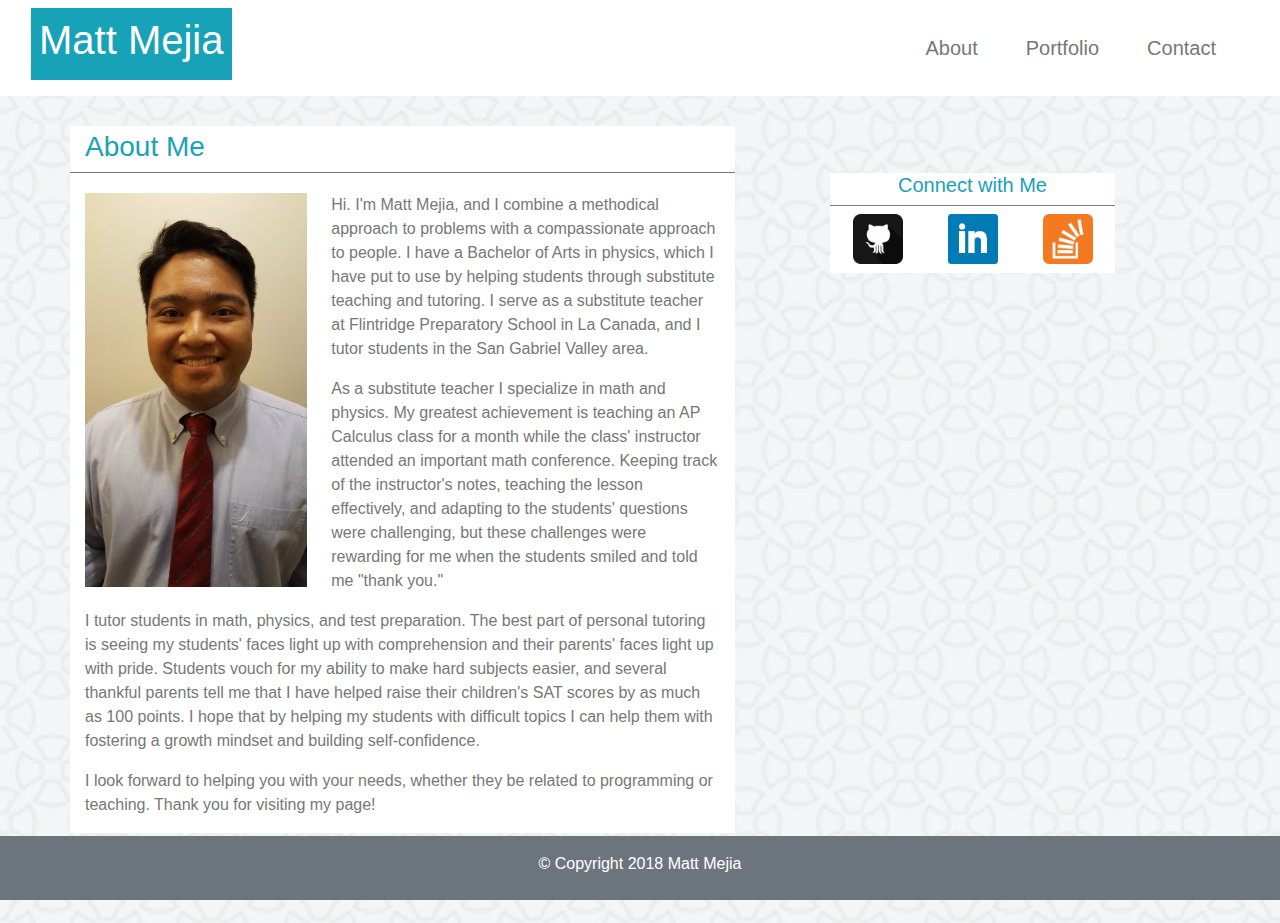
==== contact.html @ b2e947c7 "Copy-pasted framework from index.html into contact.html." ====
<!doctype html>
<html lang="en">

<!-- 
    To Do:
    1. Add personal picture (*)
        a. Resize personal picture (*)
    2. Change Footer color (*)
    3. Make footer "sticky" (*)
    4. Add pictures for social media links (*)
        a. Make the sidebar smaller (*)
        b. Center the pictures (*)
    5. Add links (*)
    6. Make page pretty (*)
    7. Add links to "portfolio" and "contact"

    ==================================================



-->





<head>
    <!-- Required meta tags -->
    <meta charset="utf-8">
    <meta name="viewport" content="width=device-width, initial-scale=1, shrink-to-fit=no">

    <!-- Bootstrap CSS -->
    <link rel="stylesheet" href="https://maxcdn.bootstrapcdn.com/bootstrap/4.0.0/css/bootstrap.min.css" integrity="sha384-Gn5384xqQ1aoWXA+058RXPxPg6fy4IWvTNh0E263XmFcJlSAwiGgFAW/dAiS6JXm"
        crossorigin="anonymous">
    <link rel="stylesheet" type="text/css" href="assets/css/style.css">

    <title>About Me</title>
</head>

<body class="bg">

    <!-- Navbar -->
    <nav class="navbar navbar-expand-sm white_bg justify-content-end">

        <div class="container-fluid">
            <h1 class="bg-info text-white px-2 pt-2 pb-3">Matt Mejia</h1>
        </div>

        <ul class="navbar-nav">
            <li class="nav-item mr-5" style = "color: #777777; font-size: 20px">
                About
            </li>
            <li class="nav-item mr-5" style = "color: #777777; font-size: 20px">
                Portfolio
            </li>
            <li class="nav-item mr-5" style = "color: #777777; font-size: 20px">
                Contact
            </li>
        </ul>

    </nav>



    <!-- The Body Content -->
    <div class="container clearfix" style = "overflow-x: hidden">   
        <!--===================================-->
        <!-- Floating image was messing up container shape. Clearfix fixed this issue. -->
        <!-- The "style" property prevents a horizontal scrollbar from appearing for computer monitors. -->
        <!--===================================-->


        <!-- Row 1: space -->
        <section class="row space"></section>


        <!-- Row 2: "About Me" heading -->
        <section class="row">

            <!-- "About Me" heading -->
            <section class="col-md-7 pt-1 white_bg" style="border-bottom: 1px solid #777777">
                <h3 class = "text-info">About Me</h3>
            </section>

            <!-- Spacing -->
            <section class="col-md-1"></section>

        </section>


        <!-- Row 3: Picture, "About Me" content, and sidebar content. -->
        <section class="row px-auto">
            <section class="col-md-7 white_bg" style="padding-top: 20px; color: #777777">

                <!-- Photo -->
                <img src="assets/images/me.jpg" class="img-fluid mr-4 float-left" alt="me" style="max-width: 35%">


                <!-- "About Me" content -->
                <p>
                    Hi. I'm Matt Mejia, and I combine a methodical approach to problems with a compassionate approach to people. I have a Bachelor
                    of Arts in physics, which I have put to use by helping students through substitute teaching and tutoring.
                    I serve as a substitute teacher at Flintridge Preparatory School in La Canada, and I tutor students in
                    the San Gabriel Valley area.
                </p>
                <p>
                    As a substitute teacher I specialize in math and physics. My greatest achievement is teaching an AP Calculus class for a
                    month while the class' instructor attended an important math conference. Keeping track of the instructor's
                    notes, teaching the lesson effectively, and adapting to the students' questions were challenging, but
                    these challenges were rewarding for me when the students smiled and told me "thank you."
                </p>
                <p>
                    I tutor students in math, physics, and test preparation. The best part of personal tutoring is seeing my students' faces
                    light up with comprehension and their parents' faces light up with pride. Students vouch for my ability
                    to make hard subjects easier, and several thankful parents tell me that I have helped raise their children's
                    SAT scores by as much as 100 points. I hope that by helping my students with difficult topics I can help
                    them with fostering a growth mindset and building self-confidence.
                </p>
                <p>
                    I look forward to helping you with your needs, whether they be related to programming or teaching. Thank you for visiting
                    my page!
                </p>
            </section>

            <!-- Horizontal spacing -->
            <section class="col-md-1 space"></section>  
            

            <!-- Sidebar Content (flex) -->
            <section class="col-md-3 sidebar white_bg d-flex flex-column">

                <!-- Sidebar heading -->
                <div class = "row" style = "border-bottom: 1px solid #777777">
                    <h5 class = "text-info mx-auto">Connect with Me</h5>
                </div>

                <!-- Social Media Links -->
                <div class = "row pt-2 d-flex flex-row justify-content-around">

                    <!-- GitHub link -->
                    <figure class="nav-item">
                        <a href="https://github.com/Mattmej">
                            <img src="assets/images/github_icon.png" class="social-link" alt="GitHub">
                        </a>
                    </figure>

                    <!-- LinkedIn link -->
                    <figure class="nav-item">
                        <a href="https://www.linkedin.com/in/matthew-mejia-bba6a1104">
                            <img src="assets/images/linkedin_icon.png" class="social-link" alt="LinkedIn">
                        </a>
                    </figure>

                    <!-- Stack Overflow link -->
                    <figure class="nav-item">
                        <a href="https://stackoverflow.com/users/9232288/matt-mejia">
                            <img src="assets/images/stackoverflow_icon.png" class="social-link" alt="Stack Overflow">
                        </a>
                    </figure>
                    
                </div>

            </section>
            
        </section>



        <!-- Spacing at the bottom of the body. -->
        <section class="row space"></section>
        <section class="row space"></section>
        <section class="row space"></section>
        <!-- <section class = "row">
            <div class = "col-md-12 space"></div>
        </section>

        <section class = "row">
            <div class = "col-md-12 space"></div>
        </section>

        <section class = "row">
            <div class = "col-md-12"></div>
        </section> -->

    </div>


    <!-- Footer -->
    <footer class="footer bg-secondary fixed-bottom">
        <div class="container pb-2 pt-3 text-white">
            <p class="text-center">&copy; Copyright 2018 Matt Mejia</p>
        </div>




    </footer>
</body>
---- assets/css/style.css ----
body, html {
    height: 100%;
}

body {overflow-x: hidden;}


.bg {
    /* Image used */
    background-image: url("../images/circles-light.png");

    /* Makes the image the page's full height */
    /* height: 100%; */
    height: auto;

    /* Centers and scales the image properly */
    background-position: center;
    /* background-repeat: no-repeat; */
    background-size: cover;
}

.sidebar {
    height: 100px;
    /* width: 100px; */
    /* border-bottom: 1px solid #777777; */
}

.space {
    margin-bottom: 30px;
}

.pic-holder {
    float: left;
    height: 100px;
    width: 100px;
    border: 1px solid black;
    margin-right: 20px;
}

.white_bg {
    background-color: white;
}

.social-link {
    height: 50px;
    width: 50px;
}

.text-holder {
    width: 100px;
    height: 25px;
    border: 1px solid black;
    float: left;
}

.img-size {
    display: block;
    max-width: 200px;
    max-height: 200px;
    width: auto;
    height: auto;
}

.clearfix {
    overflow: auto;
}
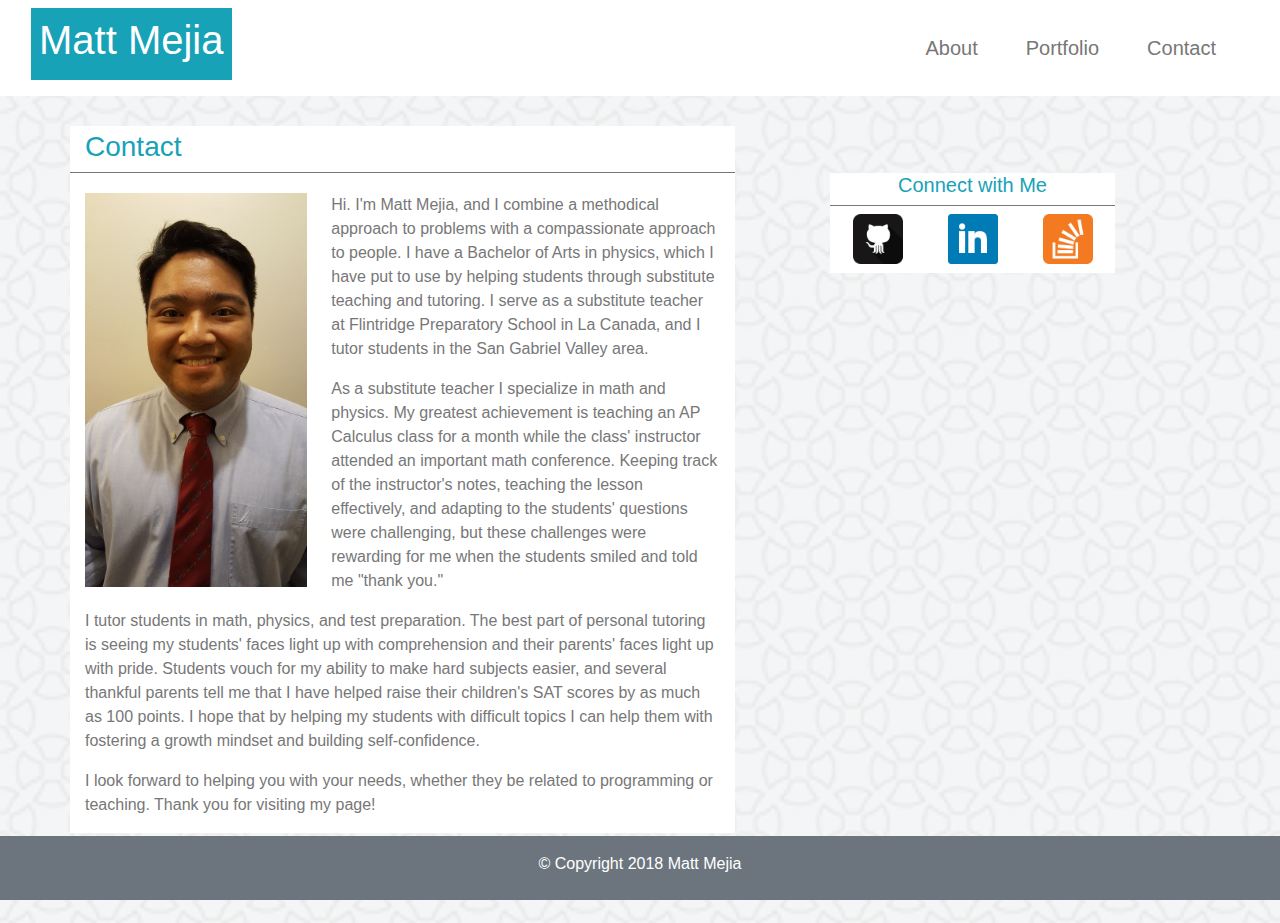
==== commit fed22254: "Make minor title changes in contact.html and edit comments in portfolio.html." ====
--- a/contact.html
+++ b/contact.html
@@ -34,7 +34,7 @@
         crossorigin="anonymous">
     <link rel="stylesheet" type="text/css" href="assets/css/style.css">
 
-    <title>About Me</title>
+    <title>Contact</title>
 </head>
 
 <body class="bg">
@@ -79,7 +79,7 @@
 
             <!-- "About Me" heading -->
             <section class="col-md-7 pt-1 white_bg" style="border-bottom: 1px solid #777777">
-                <h3 class = "text-info">About Me</h3>
+                <h3 class = "text-info">Contact</h3>
             </section>
 
             <!-- Spacing -->
@@ -88,7 +88,7 @@
         </section>
 
 
-        <!-- Row 3: Picture, "About Me" content, and sidebar content. -->
+        <!-- Row 3: Picture, "Contact" content, and sidebar content. -->
         <section class="row px-auto">
             <section class="col-md-7 white_bg" style="padding-top: 20px; color: #777777">
 
@@ -96,7 +96,7 @@
                 <img src="assets/images/me.jpg" class="img-fluid mr-4 float-left" alt="me" style="max-width: 35%">
 
 
-                <!-- "About Me" content -->
+                <!-- "Contact" content -->
                 <p>
                     Hi. I'm Matt Mejia, and I combine a methodical approach to problems with a compassionate approach to people. I have a Bachelor
                     of Arts in physics, which I have put to use by helping students through substitute teaching and tutoring.
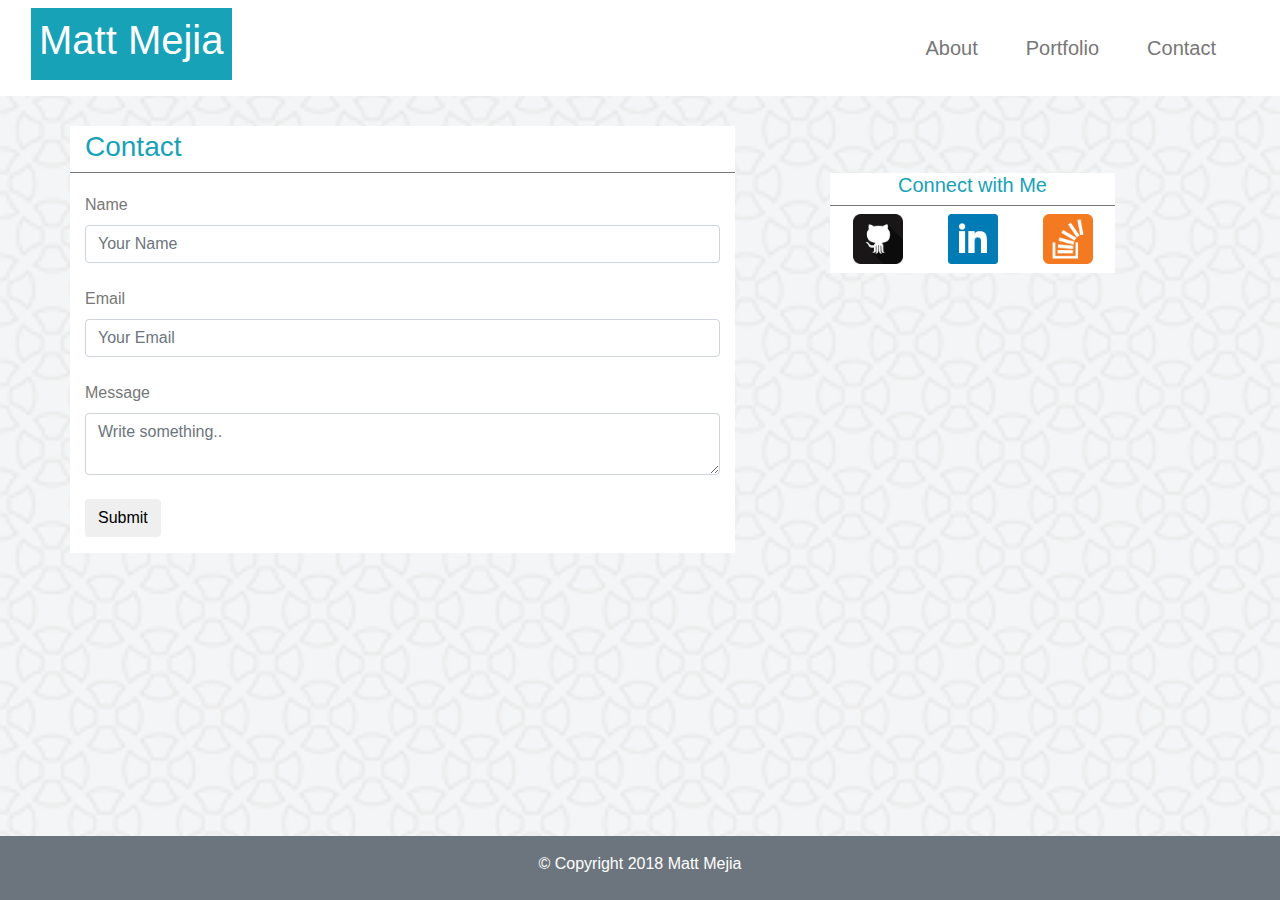
==== commit 89c686f0: "Finish contact.html. Now need to link pages to header." ====
--- a/contact.html
+++ b/contact.html
@@ -92,34 +92,84 @@
         <section class="row px-auto">
             <section class="col-md-7 white_bg" style="padding-top: 20px; color: #777777">
 
-                <!-- Photo -->
-                <img src="assets/images/me.jpg" class="img-fluid mr-4 float-left" alt="me" style="max-width: 35%">
-
-
-                <!-- "Contact" content -->
-                <p>
-                    Hi. I'm Matt Mejia, and I combine a methodical approach to problems with a compassionate approach to people. I have a Bachelor
-                    of Arts in physics, which I have put to use by helping students through substitute teaching and tutoring.
-                    I serve as a substitute teacher at Flintridge Preparatory School in La Canada, and I tutor students in
-                    the San Gabriel Valley area.
-                </p>
-                <p>
-                    As a substitute teacher I specialize in math and physics. My greatest achievement is teaching an AP Calculus class for a
-                    month while the class' instructor attended an important math conference. Keeping track of the instructor's
-                    notes, teaching the lesson effectively, and adapting to the students' questions were challenging, but
-                    these challenges were rewarding for me when the students smiled and told me "thank you."
-                </p>
-                <p>
-                    I tutor students in math, physics, and test preparation. The best part of personal tutoring is seeing my students' faces
-                    light up with comprehension and their parents' faces light up with pride. Students vouch for my ability
-                    to make hard subjects easier, and several thankful parents tell me that I have helped raise their children's
-                    SAT scores by as much as 100 points. I hope that by helping my students with difficult topics I can help
-                    them with fostering a growth mindset and building self-confidence.
-                </p>
-                <p>
-                    I look forward to helping you with your needs, whether they be related to programming or teaching. Thank you for visiting
-                    my page!
-                </p>
+                <form action="mailto:mattcmej@gmail.com" method="post" enctype="text/plain">
+
+                    <div class = "form-group">
+
+
+                        <label for="name">Name</label>
+                        <input type="text" id="name" name="yourname" placeholder="Your Name" class = "form-control">
+
+                        <br>
+    
+                        <label for="email">Email</label>
+                        <input type="text" id="email" name="youremail" placeholder="Your Email" class = "form-control">
+
+                        <br>
+    
+                        <label for="msg">Message</label>
+                        <textarea id="msg" name="Message" placeholder="Write something.." class = "form-control"></textarea>
+
+                        <br>
+    
+                        <input type="submit" value="Submit" class = "btn btn-default">
+
+
+
+
+                    </div>
+
+
+
+
+                   
+                </form>
+
+
+
+
+
+
+
+
+
+
+
+
+
+
+
+
+
+
+
+
+
+
+
+
+
+
+
+
+
+
+
+
+
+
+
+
+
+
+
+
+
+
+
+
+
+
             </section>
 
             <!-- Horizontal spacing -->
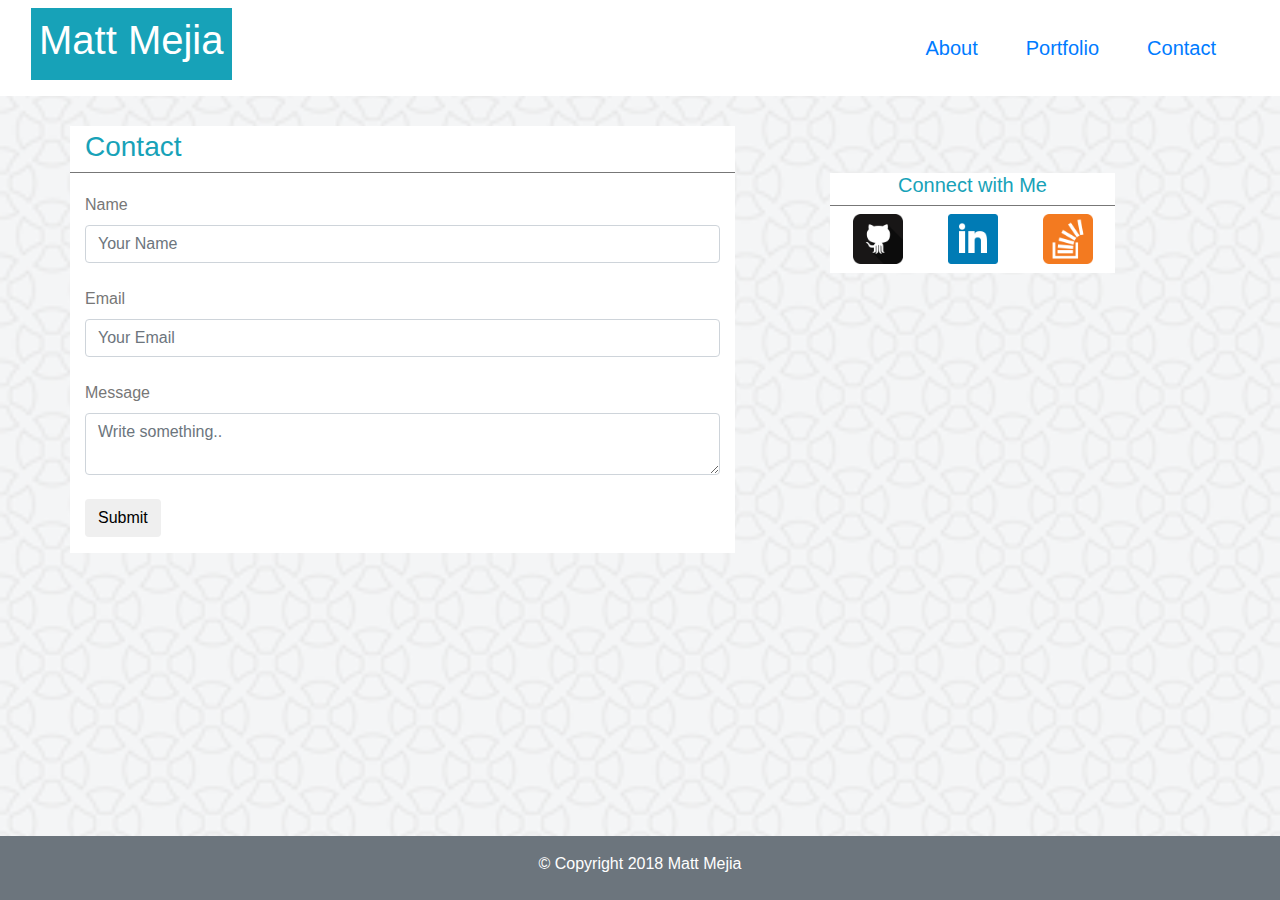
==== commit c48fb0ec: "Add links to header of contact.html." ====
--- a/contact.html
+++ b/contact.html
@@ -48,13 +48,13 @@
 
         <ul class="navbar-nav">
             <li class="nav-item mr-5" style = "color: #777777; font-size: 20px">
-                About
+                <a href = "index.html">About</a>
             </li>
             <li class="nav-item mr-5" style = "color: #777777; font-size: 20px">
-                Portfolio
+                <a href = "portfolio.html">Portfolio</a>
             </li>
             <li class="nav-item mr-5" style = "color: #777777; font-size: 20px">
-                Contact
+                <a href = "contact.html">Contact</a>
             </li>
         </ul>
 
@@ -118,57 +118,8 @@
 
 
                     </div>
-
-
-
-
                    
                 </form>
-
-
-
-
-
-
-
-
-
-
-
-
-
-
-
-
-
-
-
-
-
-
-
-
-
-
-
-
-
-
-
-
-
-
-
-
-
-
-
-
-
-
-
-
-
 
             </section>
 
@@ -241,8 +192,6 @@
             <p class="text-center">&copy; Copyright 2018 Matt Mejia</p>
         </div>
 
-
-
-
     </footer>
+    
 </body>